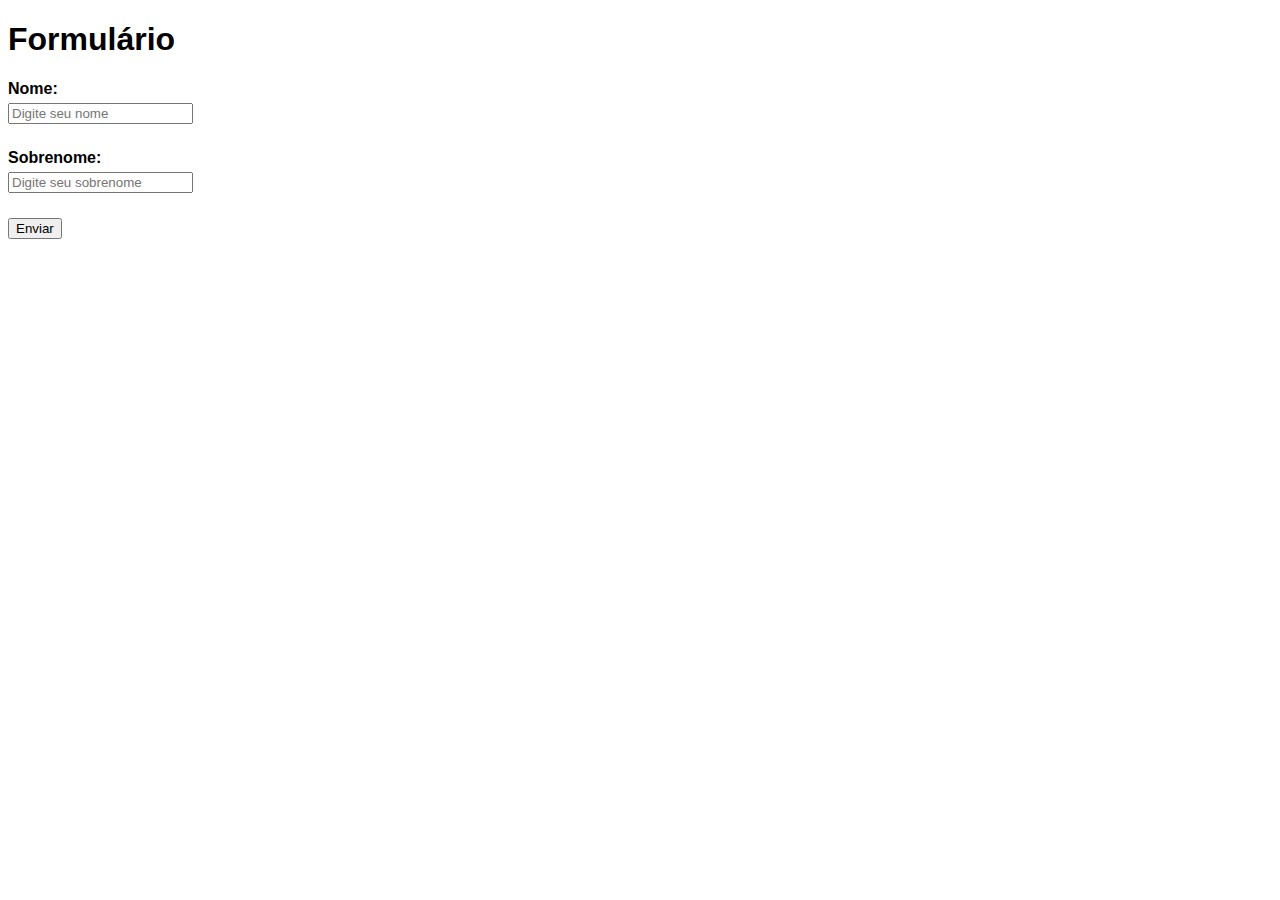
==== fundamentos-web/aula-01-31-exercicio/index.html @ ec9b619d "aula-01-31-exercicio-js-form-simples" ====
<!DOCTYPE html>
<html lang="pt-BR">
  <head>
    <meta charset="UTF-8" />
    <meta name="viewport" content="width=device-width, initial-scale=1.0" />
    <title>Fundamentos da Web</title>
    <link rel="stylesheet" href="./style.css" />
  </head>
  <body>
    <h1>Formulário</h1>
    <div>
      <label>Nome: </label>
      <input id="inNome" placeholder="Digite seu nome" type="text" />
    </div>

    <div>
      <label>Sobrenome: </label>
      <input id="inSobrenome" placeholder="Digite seu sobrenome" type="text" />
    </div>

    <button onclick="exibirNomeCompleto()" type="button">Enviar</button>

    <p id="outParagrafo"></p>

    <script src="./script.js"></script>
  </body>
</html>
---- fundamentos-web/aula-01-31-exercicio/style.css ----
body {
  font-family: Arial, Helvetica, sans-serif;
}

div {
  margin-bottom: 25px;
}

label {
  display: block;
  font-weight: bold;
  margin-bottom: 5px;
}

p {
  font-weight: bold;
  text-transform: uppercase;
}
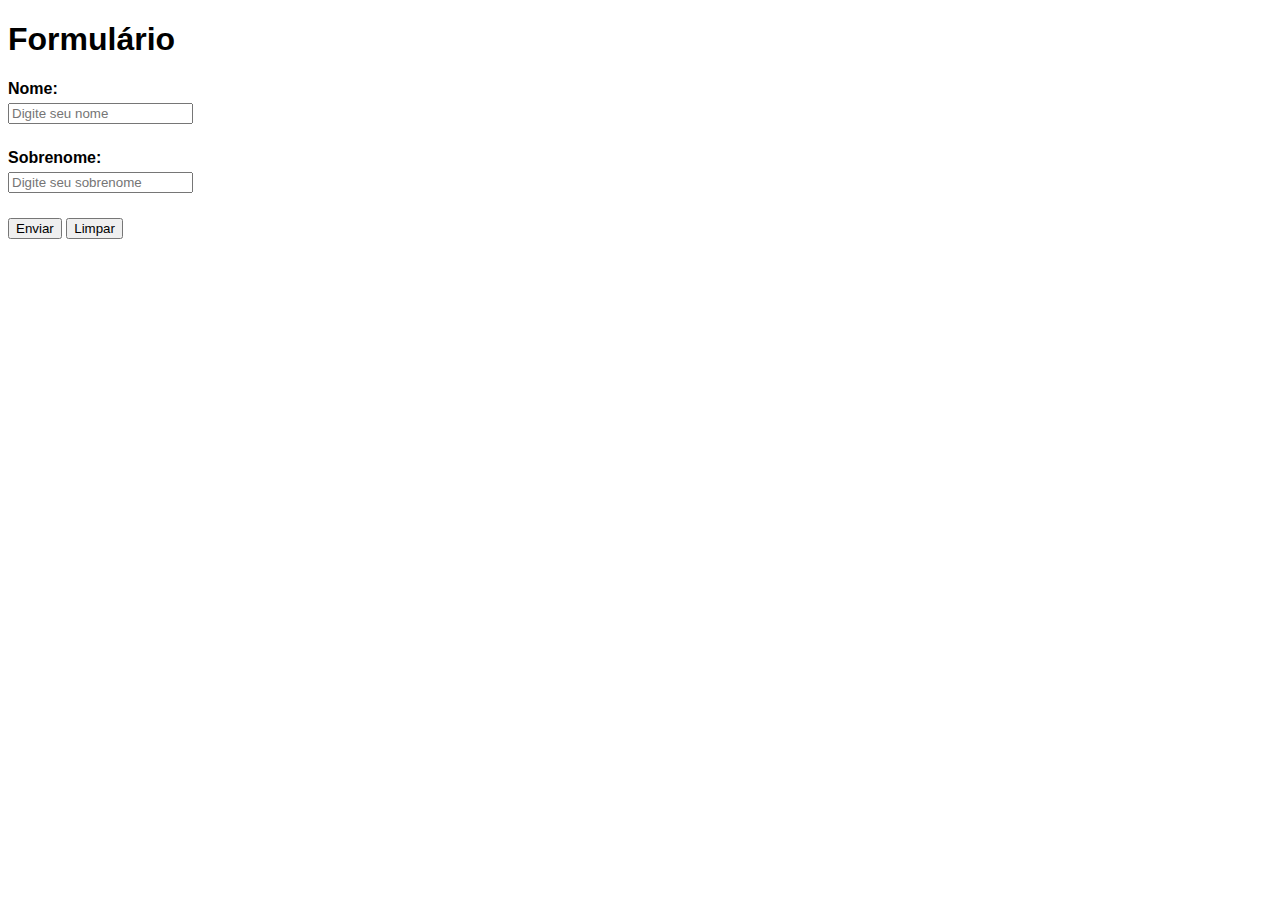
==== commit a93147c3: "aula-01-31-botao-limpar" ====
--- a/fundamentos-web/aula-01-31-exercicio/index.html
+++ b/fundamentos-web/aula-01-31-exercicio/index.html
@@ -19,6 +19,7 @@
     </div>
 
     <button onclick="exibirNomeCompleto()" type="button">Enviar</button>
+    <button onclick="limparNomeCompleto()" type="button">Limpar</button>
 
     <p id="outParagrafo"></p>
 
